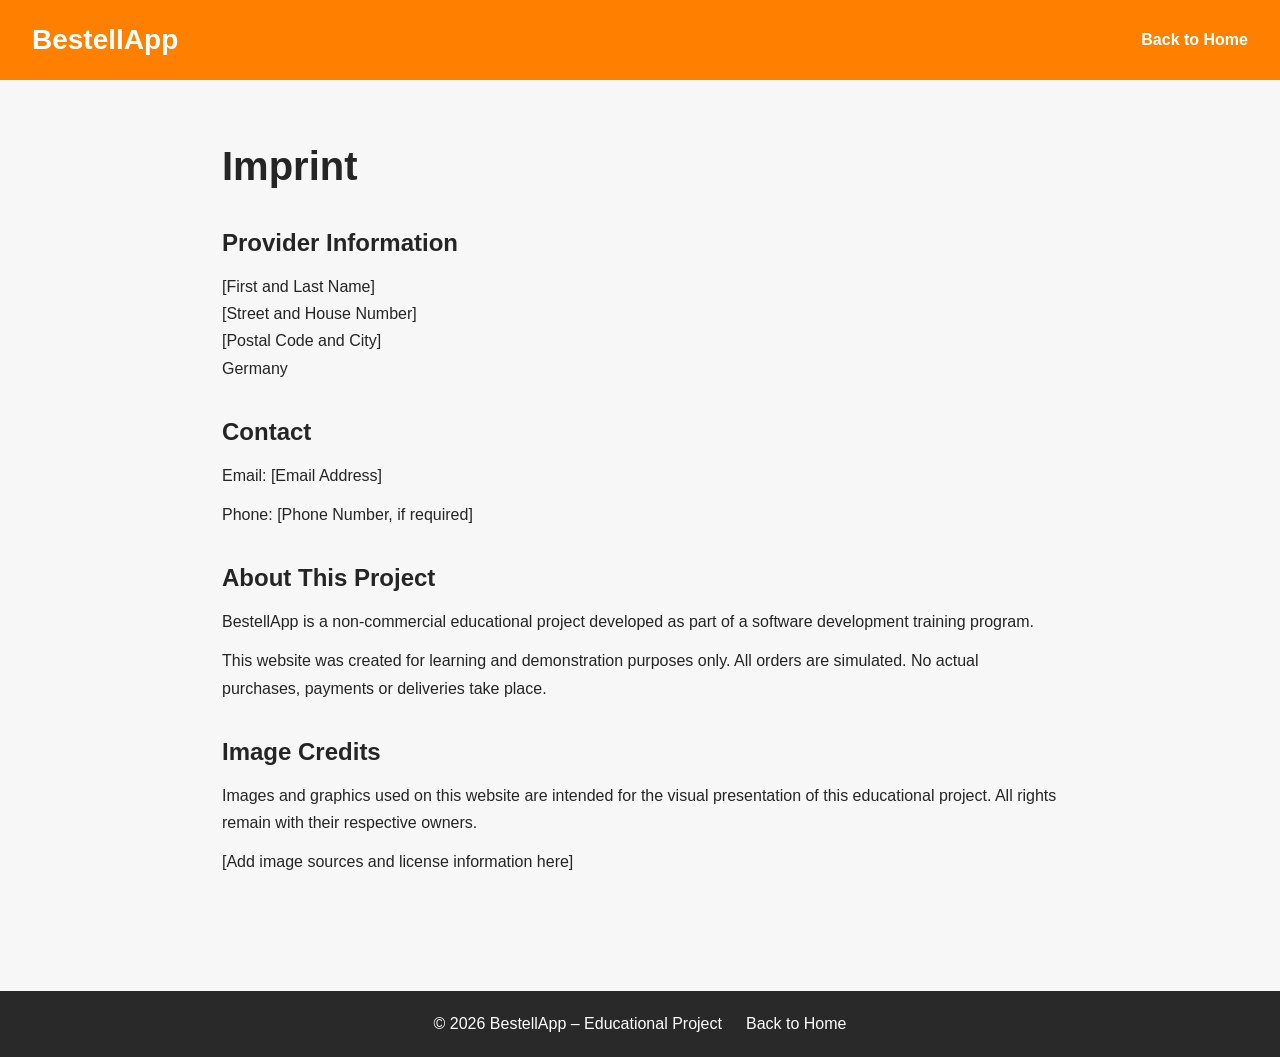
==== imprint.html @ c188d5ac "feat: imprint added" ====
<!DOCTYPE html>
<html lang="en">

<head>
    <meta charset="UTF-8">
    <meta name="viewport" content="width=device-width, initial-scale=1.0">
    <meta name="description" content="Legal notice and contact information for BestellApp.">
    <title>Imprint | BestellApp</title>
    <link rel="stylesheet" href="./styles/imprint.css">
</head>

<body class="imprint-page">
    <header class="imprint-header">
        <div class="imprint-header-content">
            <a href="./index.html" class="imprint-logo">BestellApp</a>

            <a href="./index.html" class="imprint-back-link">
                Back to Home
            </a>
        </div>
    </header>

    <main class="imprint-main">
        <h1>Imprint</h1>

        <section class="imprint-section">
            <h2>Provider Information</h2>

            <address>
                [First and Last Name]<br>
                [Street and House Number]<br>
                [Postal Code and City]<br>
                Germany
            </address>
        </section>

        <section class="imprint-section">
            <h2>Contact</h2>

            <p>Email: [Email Address]</p>
            <p>Phone: [Phone Number, if required]</p>
        </section>

        <section class="imprint-section">
            <h2>About This Project</h2>

            <p>
                BestellApp is a non-commercial educational project
                developed as part of a software development training program.
            </p>

            <p>
                This website was created for learning and demonstration
                purposes only. All orders are simulated.
                No actual purchases, payments or deliveries take place.
            </p>
        </section>

        <section class="imprint-section">
            <h2>Image Credits</h2>

            <p>
                Images and graphics used on this website are intended
                for the visual presentation of this educational project.
                All rights remain with their respective owners.
            </p>

            <p>
                [Add image sources and license information here]
            </p>
        </section>
    </main>

    <footer class="imprint-footer">
        <p>© 2026 BestellApp – Educational Project</p>

        <a href="./index.html">
            Back to Home
        </a>
    </footer>
</body>

</html>
---- styles/imprint.css ----
/* Globale Einstellungen */
* {
    margin: 0;
    padding: 0;
    box-sizing: border-box;
}

html {
    scroll-behavior: smooth;
}

body {
    font-family: Arial, sans-serif;
    font-size: 16px;
}

/* Seitenstruktur */
.imprint-page {
    min-height: 100dvh;
    display: flex;
    flex-direction: column;
    background-color: #F7F7F7;
    color: #252525;
}

/* Header */
.imprint-header {
    width: 100%;
    background-color: #FF8000;
}

.imprint-header-content {
    max-width: 1440px;
    min-height: 80px;
    margin: 0 auto;
    padding: 16px 32px;

    display: flex;
    justify-content: space-between;
    align-items: center;
    gap: 24px;
}

.imprint-logo {
    color: white;
    font-size: 28px;
    font-weight: bold;
    text-decoration: none;
}

.imprint-back-link {
    color: white;
    font-size: 16px;
    font-weight: bold;
    text-decoration: none;
}

.imprint-back-link:hover {
    text-decoration: underline;
}

/* Hauptinhalt */
.imprint-main {
    width: 100%;
    max-width: 900px;
    margin: 0 auto;
    padding: 64px 32px 80px;
    flex: 1;
}

.imprint-main h1 {
    margin-bottom: 40px;
    font-size: 40px;
}

.imprint-section {
    margin-bottom: 36px;
}

.imprint-section h2 {
    margin-bottom: 16px;
    font-size: 24px;
}

.imprint-section p,
.imprint-section address {
    margin-bottom: 12px;
    font-size: 16px;
    line-height: 1.7;
}

.imprint-section address {
    font-style: normal;
}

/* Footer */
.imprint-footer {
    padding: 24px 32px;
    display: flex;
    justify-content: center;
    align-items: center;
    flex-wrap: wrap;
    gap: 24px;

    background-color: #292929;
    color: white;
}

.imprint-footer a {
    color: white;
    text-decoration: none;
}

.imprint-footer a:hover {
    text-decoration: underline;
}

/* Mobile */
@media screen and (max-width: 600px) {
    .imprint-header-content {
        padding: 16px 20px;
        gap: 12px;
    }

    .imprint-logo {
        font-size: 24px;
    }

    .imprint-main {
        padding: 40px 20px 64px;
    }

    .imprint-main h1 {
        font-size: 36px;
    }

    .imprint-section h2 {
        font-size: 22px;
    }
}
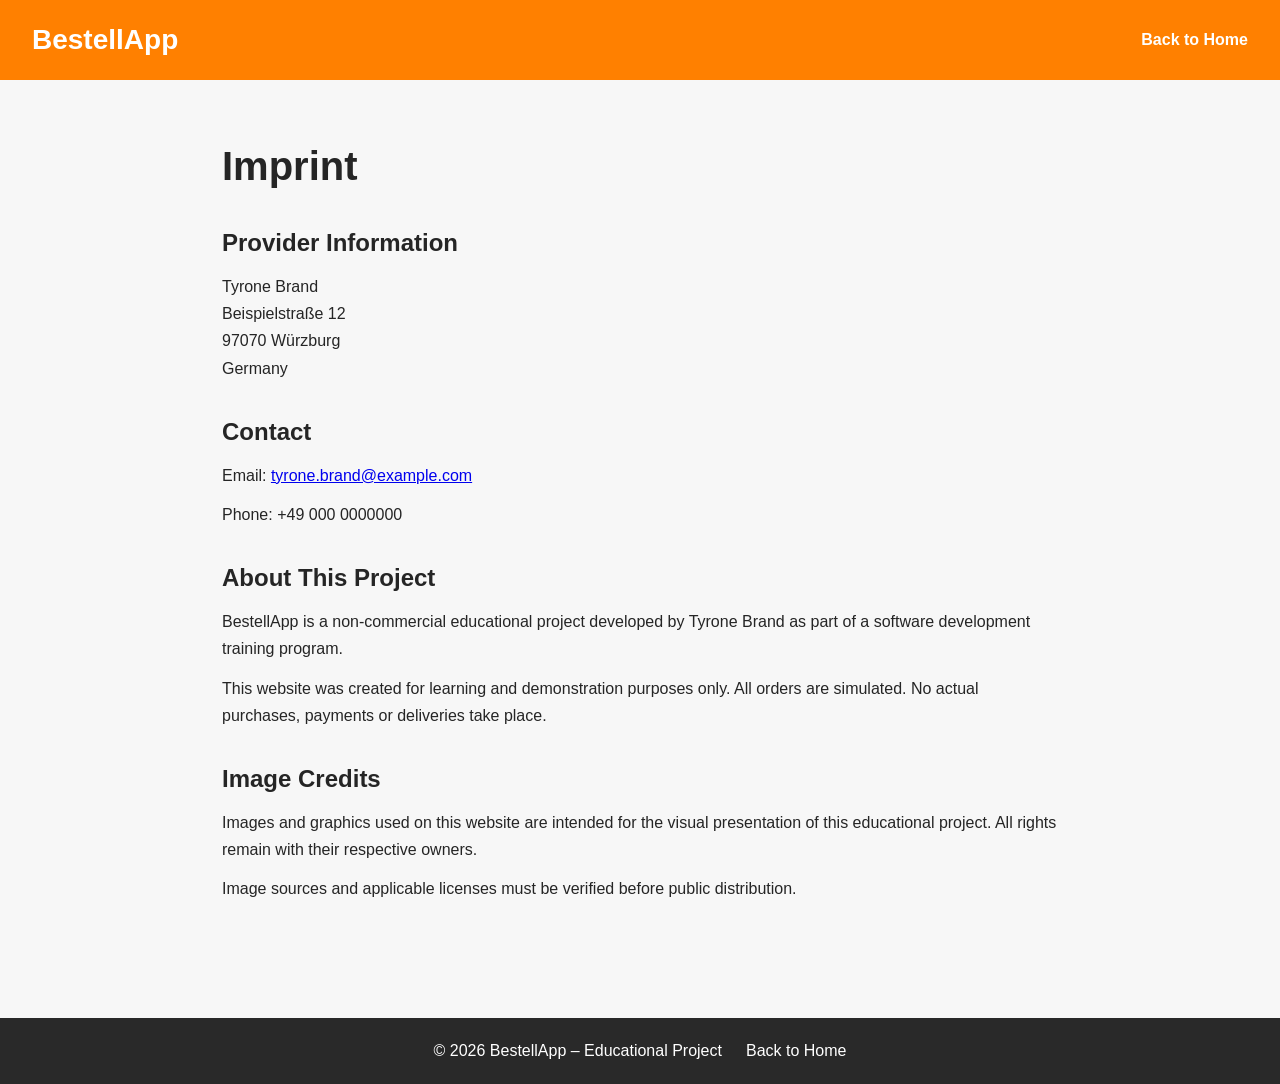
==== commit e9dfd635: "feat: Placeholder replaced with values & function implemented updateMealButtons()" ====
--- a/imprint.html
+++ b/imprint.html
@@ -28,9 +28,9 @@
             <h2>Provider Information</h2>
 
             <address>
-                [First and Last Name]<br>
-                [Street and House Number]<br>
-                [Postal Code and City]<br>
+                Tyrone Brand<br>
+                Beispielstraße 12<br>
+                97070 Würzburg<br>
                 Germany
             </address>
         </section>
@@ -38,8 +38,14 @@
         <section class="imprint-section">
             <h2>Contact</h2>
 
-            <p>Email: [Email Address]</p>
-            <p>Phone: [Phone Number, if required]</p>
+            <p>
+                Email:
+                <a href="mailto:tyrone.brand@example.com">
+                    tyrone.brand@example.com
+                </a>
+            </p>
+
+            <p>Phone: +49 000 0000000</p>
         </section>
 
         <section class="imprint-section">
@@ -47,7 +53,8 @@
 
             <p>
                 BestellApp is a non-commercial educational project
-                developed as part of a software development training program.
+                developed by Tyrone Brand as part of a software
+                development training program.
             </p>
 
             <p>
@@ -67,7 +74,8 @@
             </p>
 
             <p>
-                [Add image sources and license information here]
+                Image sources and applicable licenses must be verified
+                before public distribution.
             </p>
         </section>
     </main>
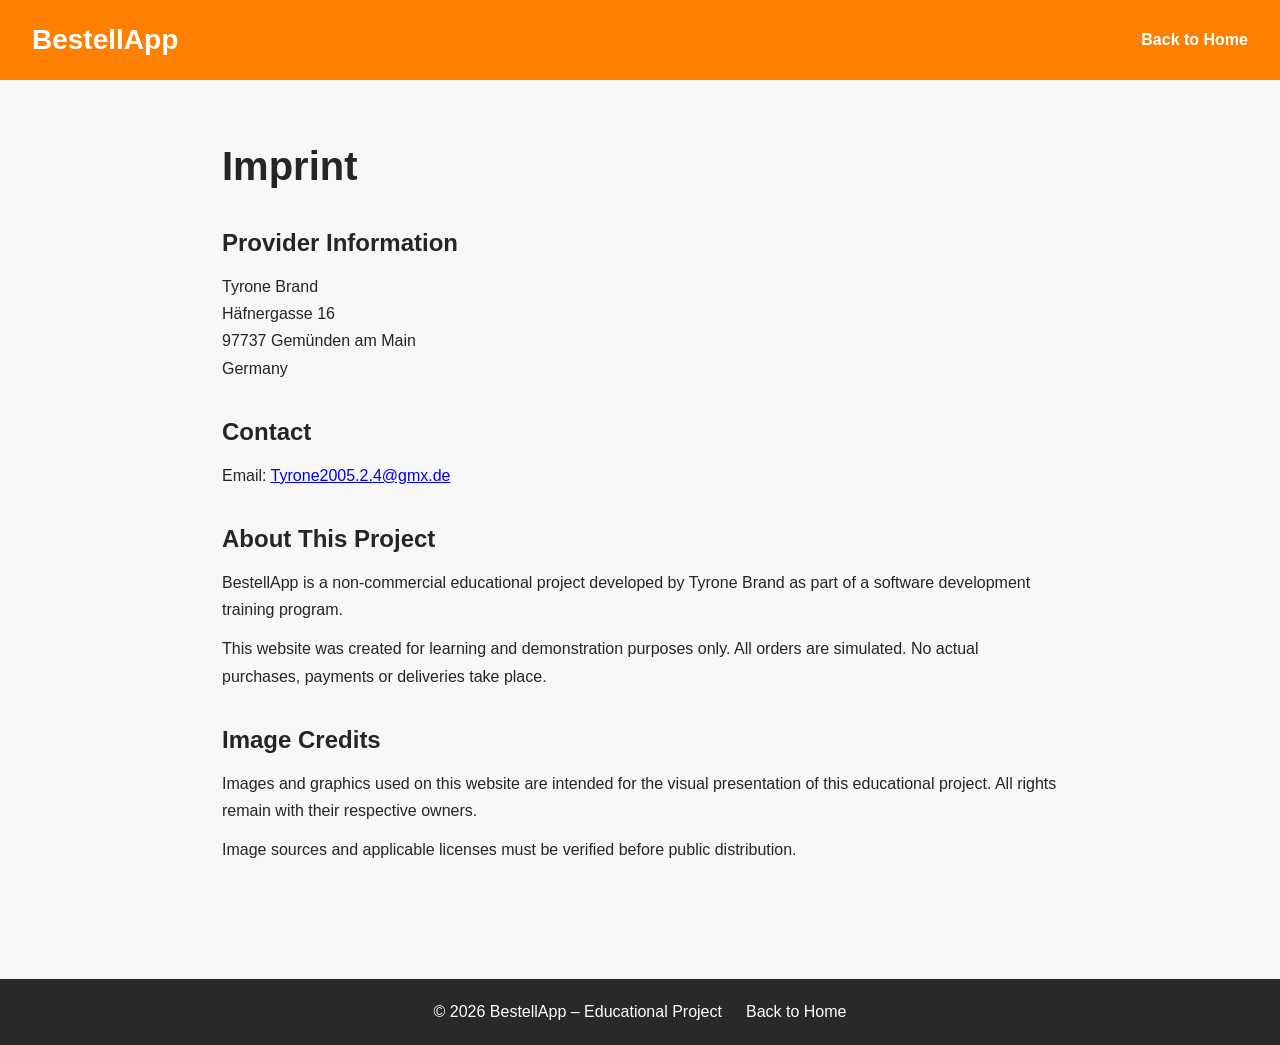
==== commit a235bcc4: "feat: personal-data in imprint updated" ====
--- a/imprint.html
+++ b/imprint.html
@@ -29,8 +29,8 @@
 
             <address>
                 Tyrone Brand<br>
-                Beispielstraße 12<br>
-                97070 Würzburg<br>
+                Häfnergasse 16<br>
+                97737 Gemünden am Main<br>
                 Germany
             </address>
         </section>
@@ -40,12 +40,10 @@
 
             <p>
                 Email:
-                <a href="mailto:tyrone.brand@example.com">
-                    tyrone.brand@example.com
+                <a href="mailto:Tyrone2005.2.4@gmx.de">
+                    Tyrone2005.2.4@gmx.de
                 </a>
             </p>
-
-            <p>Phone: +49 000 0000000</p>
         </section>
 
         <section class="imprint-section">
